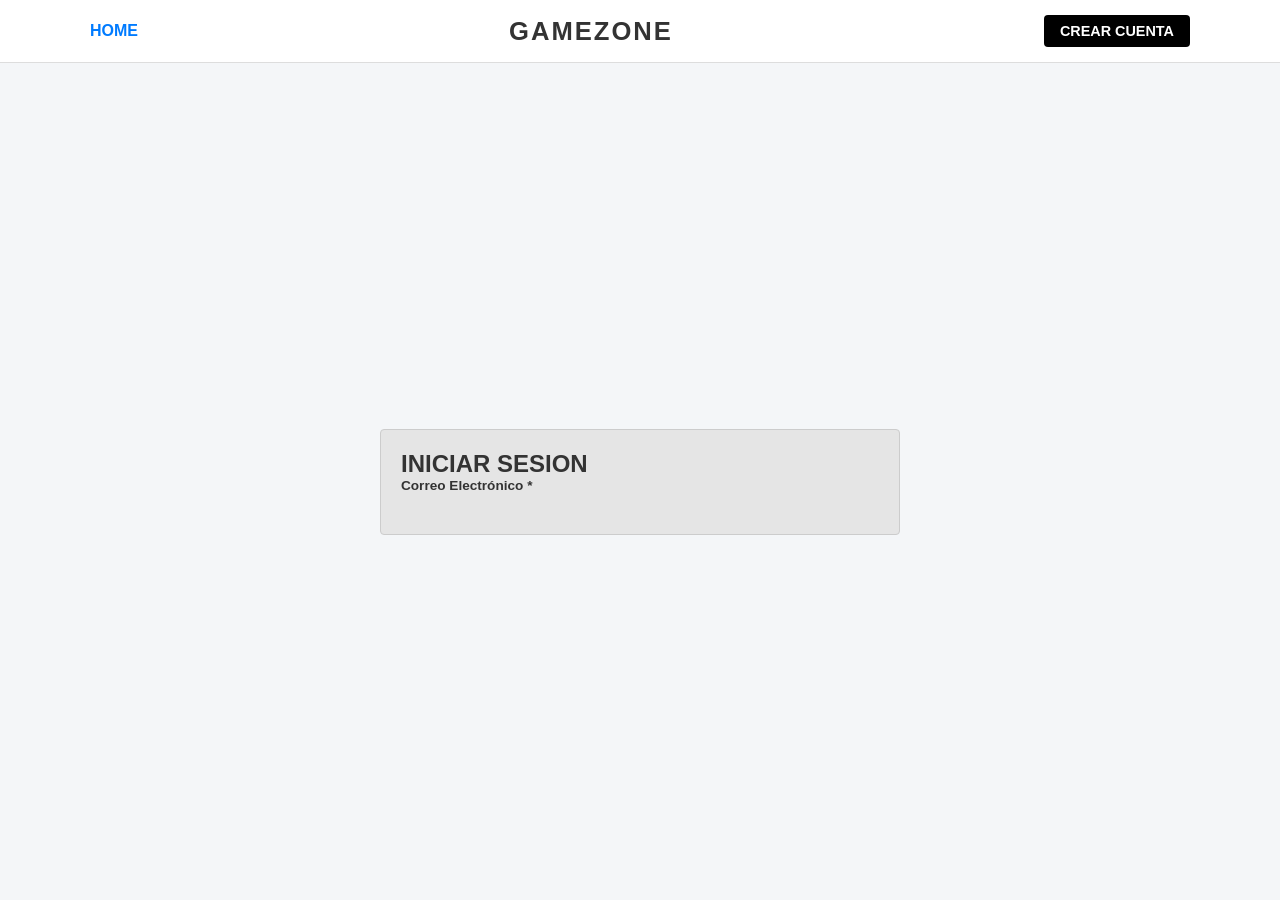
==== ev1f/login.html @ d7014613 "Add files via upload" ====
<!DOCTYPE html>
<html lang="en">
<head>
    <meta charset="UTF-8">
    <meta name="viewport" content="width=device-width, initial-scale=1.0">
    <title>GameZone - Inicio</title>
    <link rel="stylesheet" href="styles.css">

</head>

<body>
    <header class="navbar">
        <nav class = "nav-container">
        <a href="index.html" class="nav-link">HOME</a>
        <h1 class="logo-title">GAMEZONE</h1>
        <a href="registro.html" class="btn-login-header">CREAR CUENTA</a>
        </nav>
    </header>
    <main class ="main-content">
        <section class="form-container">
            <h2>INICIAR SESION</h2>
            <form id="loginForm" novalidate>
                <div class="form-group">
                    <label for="correo">Correo Electrónico *</label>
                    <input type="email" id="correo" maxlength="60" placeholder="

        </section>
    </main>
    


</body>
---- ev1f/styles.css ----
* {
    box-sizing: border-box;
    margin: 0;
    padding: 0;
    font-family: 'Segoe UI', Tahoma, Geneva, Verdana, sans-serif;
}

body {
    background-color: #f4f6f8;
    color: #333;
    display: flex;
    flex-direction: column;
    min-height: 100vh;
}

/* Header & Navbar */
.navbar {
    background-color: #ffffff;
    border-bottom: 1px solid #ddd;
    padding: 15px 25px;
}

.nav-container {
    display: flex;
    justify-content: space-between;
    align-items: center;
    max-width: 1100px;
    margin: 0 auto;
}

.logo-title {
    font-size: 1.6rem;
    letter-spacing: 2px;
}

.nav-link {
    text-decoration: none;
    color: #007bff;
    font-weight: bold;
}

.btn-login-header {
    background-color: #000;
    color: #fff;
    text-decoration: none;
    padding: 8px 16px;
    font-size: 0.9rem;
    border-radius: 4px;
    font-weight: bold;
}

/* Main Layout */
.main-content {
    flex: 1;
    display: flex;
    flex-direction: column;
    align-items: center;
    justify-content: center;
    padding: 30px 15px;
}

.banner-section, .video-section {
    width: 100%;
    max-width: 700px;
    margin-bottom: 25px;
}

.banner-card, .video-card {
    background: #fff;
    padding: 20px;
    border-radius: 6px;
    box-shadow: 0 2px 5px rgba(0,0,0,0.1);
    text-align: center;
}

.media-responsive {
    max-width: 100%;
    height: auto;
    border-radius: 4px;
    margin-top: 15px;
}

.video-wrapper {
    position: relative;
    padding-bottom: 56.25%;
    height: 0;
    margin-top: 15px;
}

.video-wrapper iframe {
    position: absolute;
    top: 0;
    left: 0;
    width: 100%;
    height: 100%;
    border: none;
}

/* Formularios */
.form-container {
    background-color: #e5e5e5;
    border: 1px solid #ccc;
    width: 100%;
    max-width: 520px;
    padding: 20px;
    border-radius: 4px;
}

.form-header {
    background-color: #cccccc;
    padding: 8px 12px;
    margin-bottom: 20px;
}

.form-header h2 {
    font-size: 1.1rem;
    color: #444;
}

.form-group {
    display: flex;
    flex-direction: column;
    margin-bottom: 16px;
}

.form-group label {
    font-size: 0.85rem;
    font-weight: bold;
    margin-bottom: 5px;
    color: #333;
}

.form-group input[type="text"],
.form-group input[type="email"],
.form-group input[type="password"],
.form-group input[type="tel"] {
    padding: 10px;
    border: 1px solid #999;
    border-radius: 2px;
    background: #fff;
    font-size: 0.95rem;
}

.checkbox-grid {
    background: #fff;
    border: 1px solid #999;
    padding: 12px;
    display: grid;
    grid-template-columns: 1fr 1fr;
    gap: 10px;
}

.checkbox-grid label {
    font-weight: normal;
    font-size: 0.85rem;
    display: flex;
    align-items: center;
    gap: 6px;
}

.error-msg {
    color: #d93025;
    font-size: 0.78rem;
    margin-top: 4px;
    min-height: 14px;
}

.form-actions {
    display: flex;
    justify-content: center;
    margin-top: 20px;
}

.btn-submit {
    background-color: #ffffff;
    border: 2px solid #333;
    padding: 8px 24px;
    font-size: 0.95rem;
    cursor: pointer;
    font-weight: 600;
}

.btn-submit:hover {
    background-color: #333;
    color: #fff;
}

/* Footer */
.footer {
    background-color: #ffffff;
    border-top: 1px solid #ddd;
    text-align: center;
    padding: 15px;
    font-size: 0.85rem;
    color: #666;
}

/* Reglas Móviles */
@media (max-width: 480px) {
    .nav-container {
        flex-direction: column;
        gap: 10px;
    }
    .checkbox-grid {
        grid-template-columns: 1fr;
    }
}
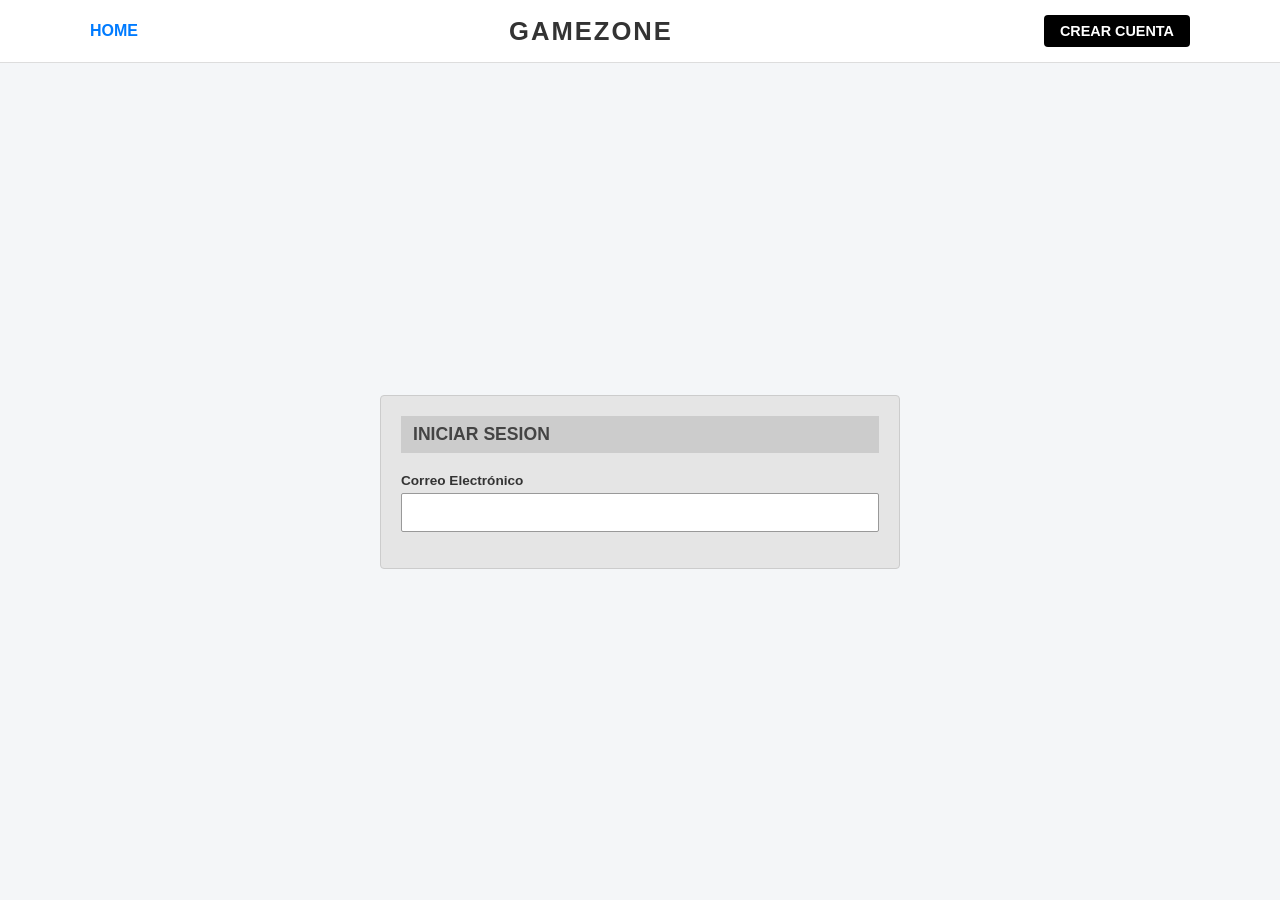
==== commit 35c1652f: "Co-authored-by: Cofie <Cofie621@users.noreply.github.com> Co-authored-by: Sebastian <Elsebass1@users" ====
--- a/ev1f/login.html
+++ b/ev1f/login.html
@@ -18,11 +18,13 @@
     </header>
     <main class ="main-content">
         <section class="form-container">
-            <h2>INICIAR SESION</h2>
+            <div class="form-header">  
+                <h2>INICIAR SESION</h2>
+            </div>
             <form id="loginForm" novalidate>
                 <div class="form-group">
-                    <label for="correo">Correo Electrónico *</label>
-                    <input type="email" id="correo" maxlength="60" placeholder="
+                    <label for="correo">Correo Electrónico </label>
+                    <input type="email" id="correo" name="correo" autocomplete="email">
 
         </section>
     </main>
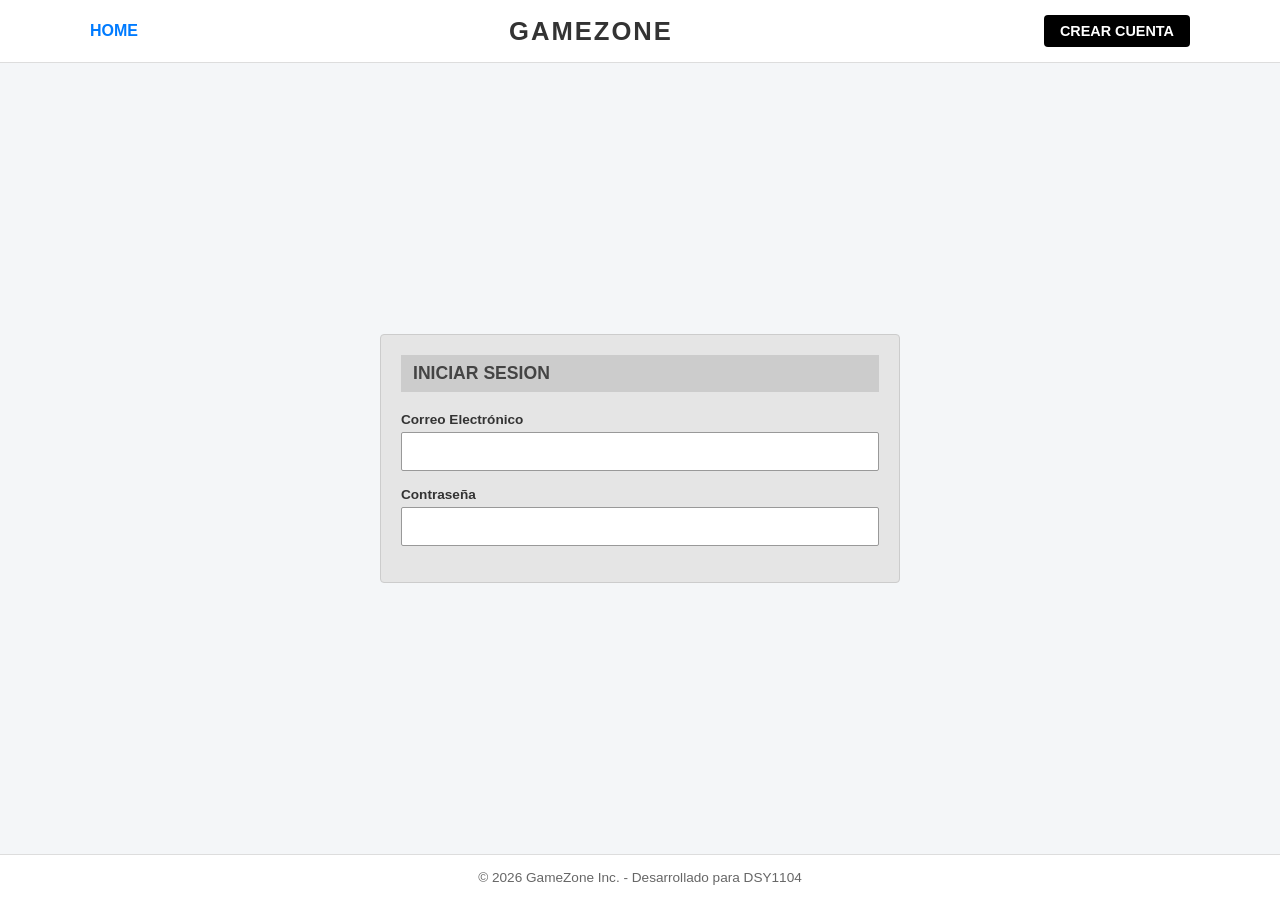
==== commit 0926a160: "validacion" ====
--- a/ev1f/login.html
+++ b/ev1f/login.html
@@ -25,10 +25,21 @@
                 <div class="form-group">
                     <label for="correo">Correo Electrónico </label>
                     <input type="email" id="correo" name="correo" autocomplete="email">
+                    <span class="error-mgs" id ="ErrorLogincorreo"></span>
+                </div>
+                <div class="form-group">
+                    <label for="password">Contraseña </label>
+                    <input type="password" id="Loginpassword" name="Loginpassword" autocomplete="current-password">
+                    <span class="error-mgs" id ="ErrorLoginpassword"></span>
+                </div>
 
+            </form>
         </section>
     </main>
-    
+        <footer class="footer">
+                <p>&copy; 2026 GameZone Inc. - Desarrollado para DSY1104</p>
+        </footer>
+                <script src="login.js"></script>
 
 
 </body>
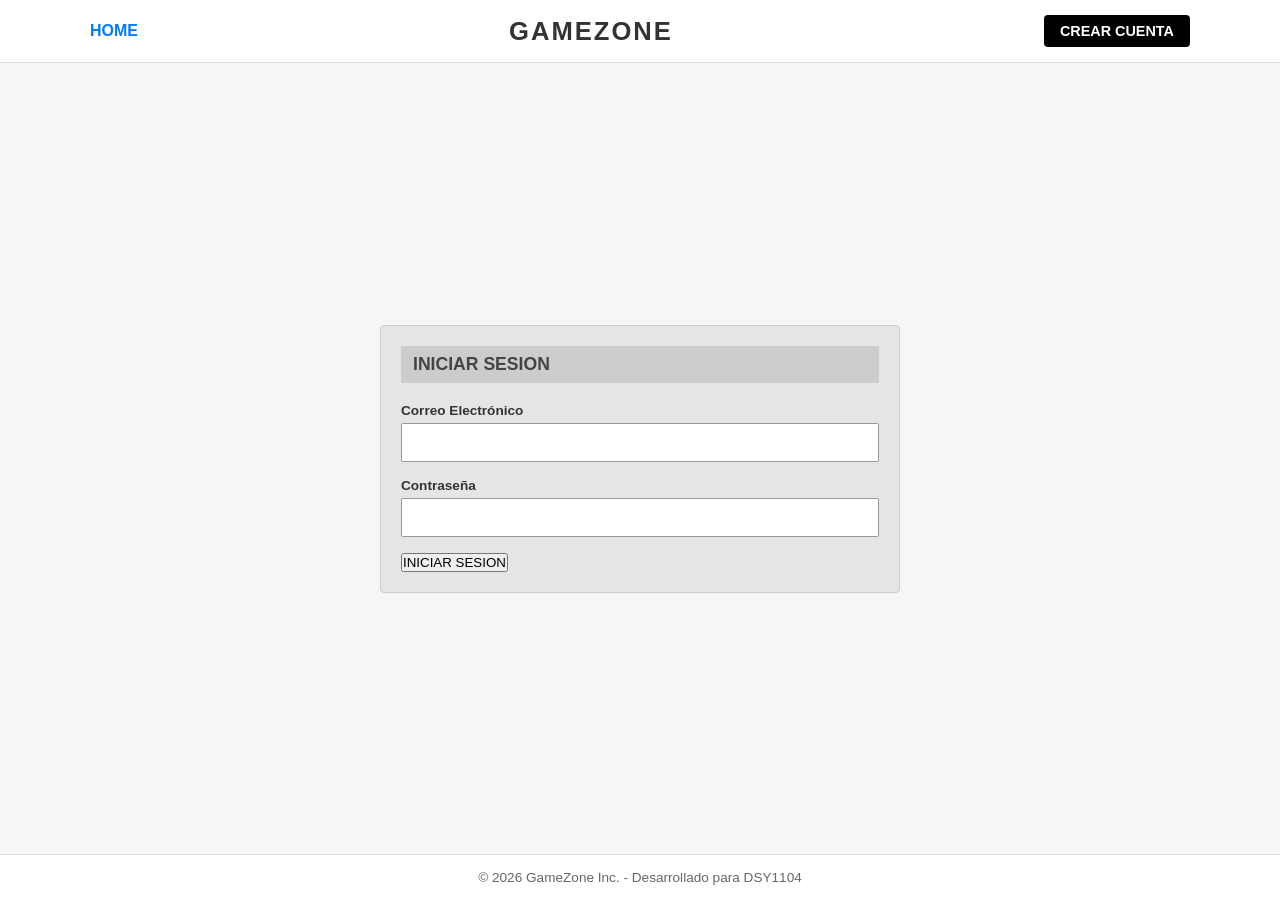
==== commit 05a25efa: "cambioboton" ====
--- a/ev1f/login.html
+++ b/ev1f/login.html
@@ -32,6 +32,7 @@
                     <input type="password" id="Loginpassword" name="Loginpassword" autocomplete="current-password">
                     <span class="error-mgs" id ="ErrorLoginpassword"></span>
                 </div>
+                    <button type="submit" class = "btn btn-primary" form="loginForm">INICIAR SESION</button>
 
             </form>
         </section>
